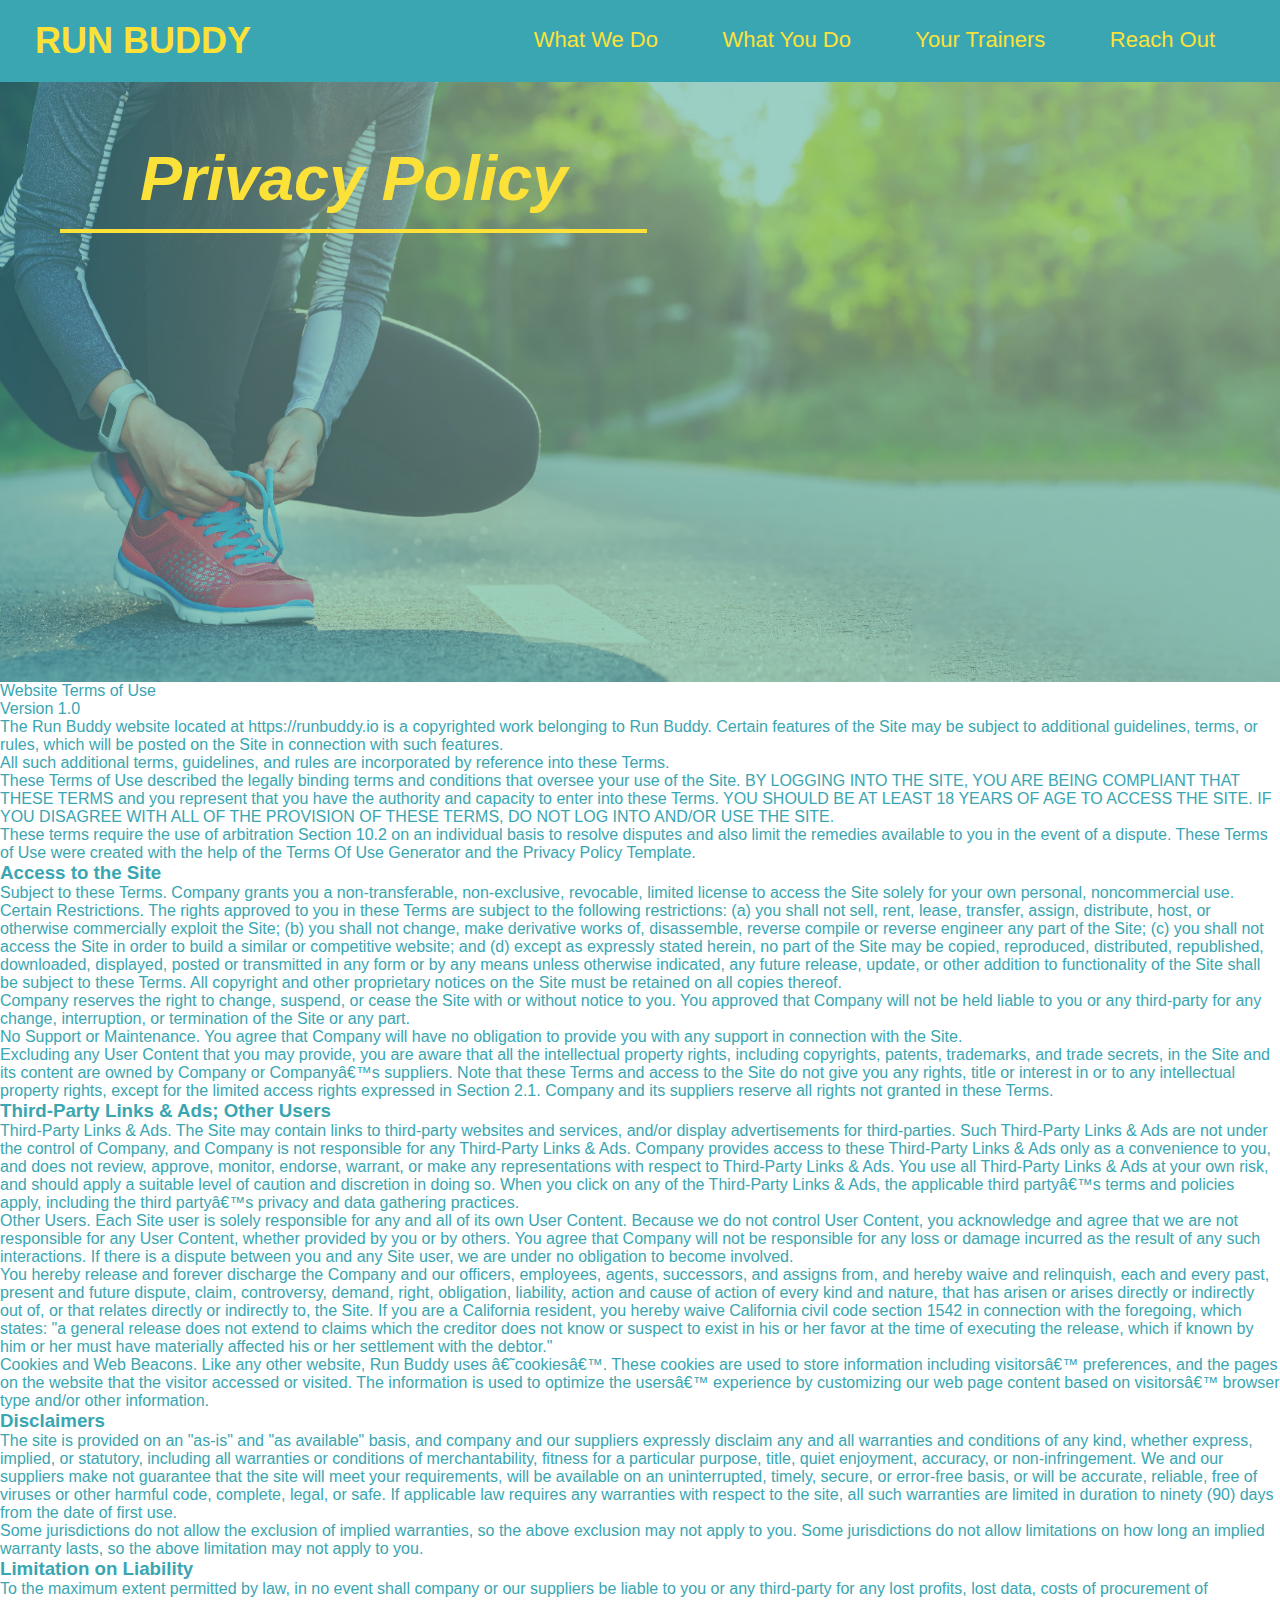
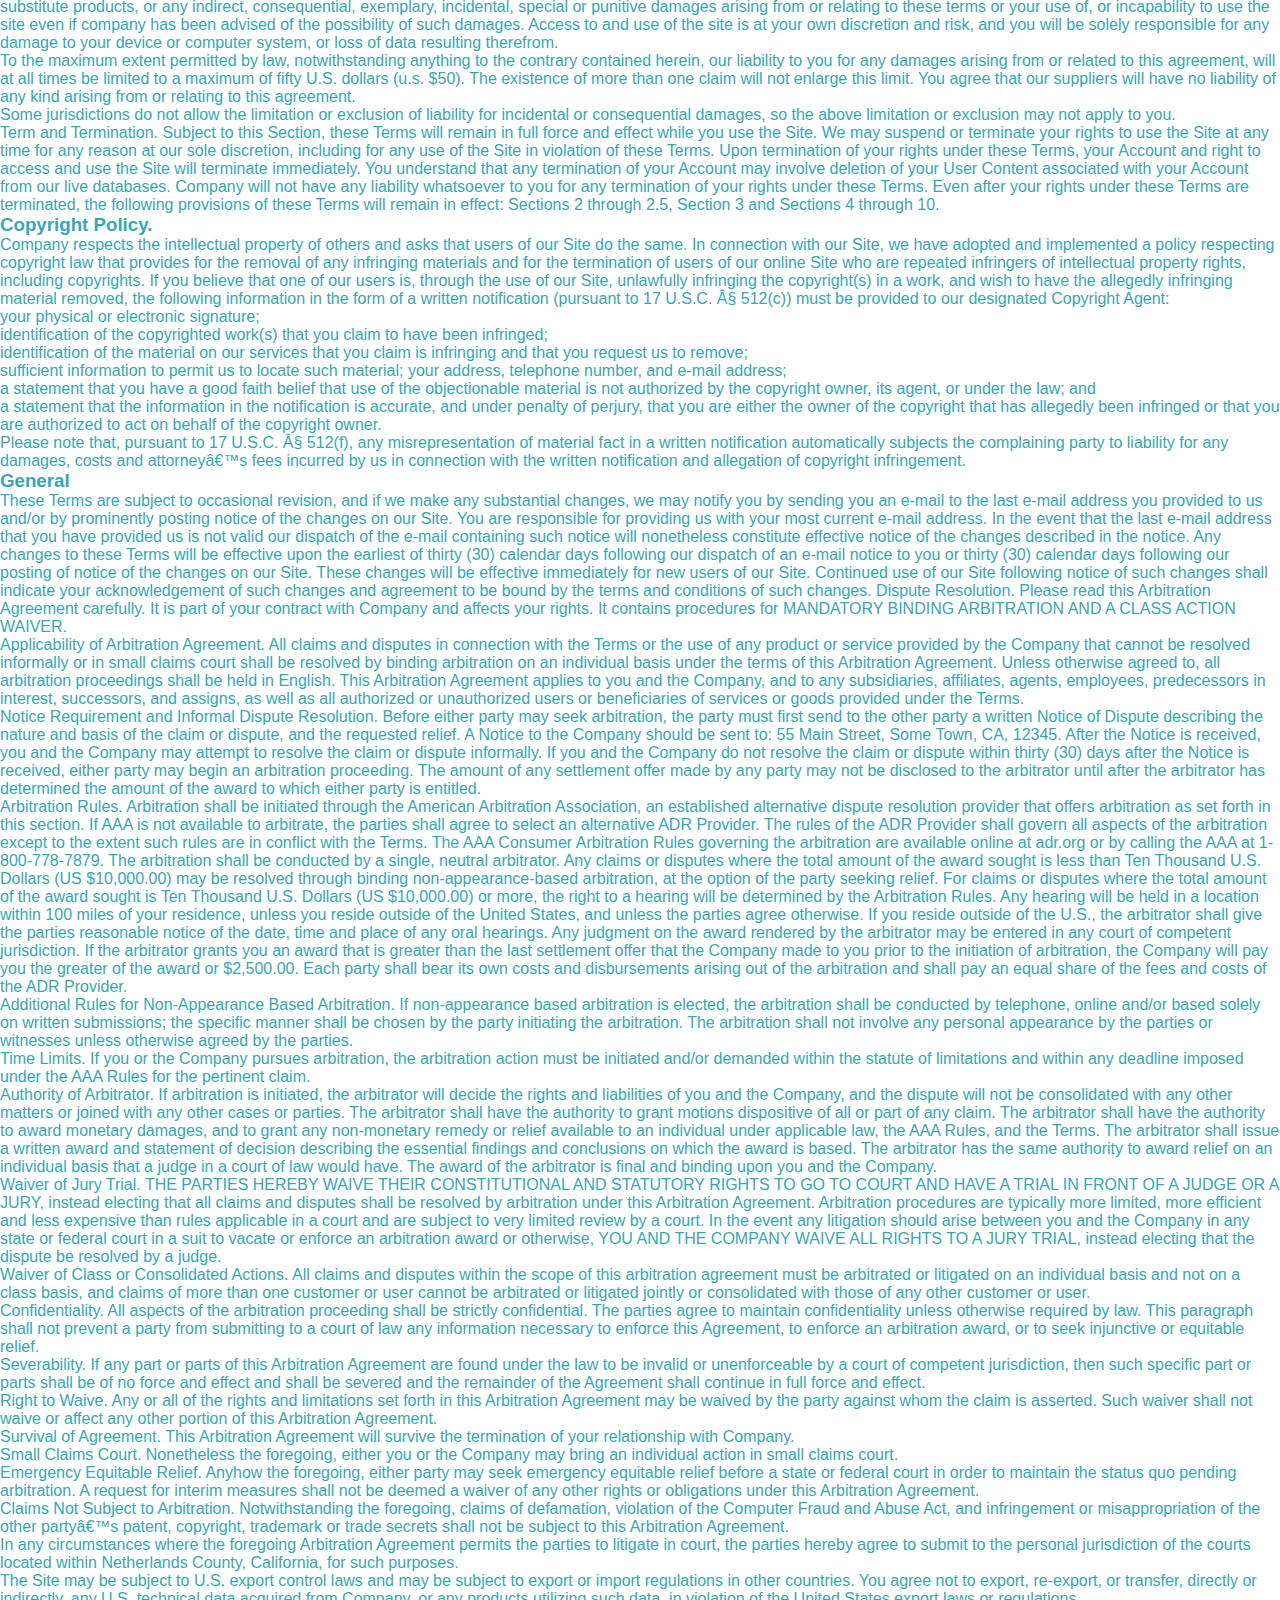
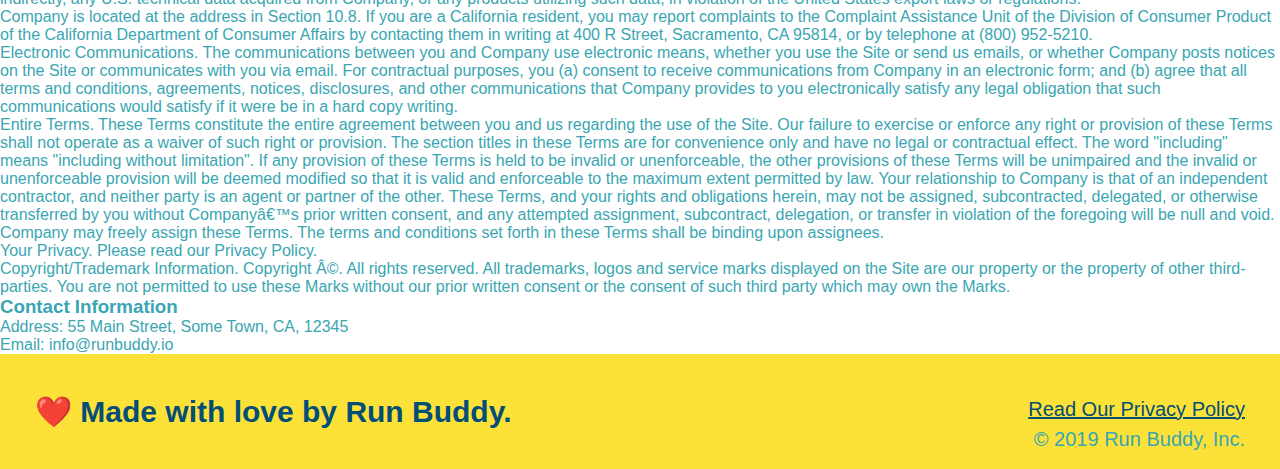
==== privacy-policy.html @ 31fa140d "<added privacy policy page and secondary style sheet>" ====
<!DOCTYPE html>
<html lang="en">

<head>
  <meta charset="UTF-8" />
  <title>Privacy Policy - Run Buddy</title>
  <link rel="stylesheet" href="./assets/css/runbuddystyle.css" />
  <link rel="stylesheet" href="./assets/css/secondary-styles.css" />

</head>

<body>
  <header>
    <h1>
      <a href="./index.html#home">
        RUN BUDDY
      </a>
    </h1>
    <nav>
      <!-- Unordered list element -->
      <ul>
        <!-- List item element-->
        <li>
          <!-- Anchor element -->
          <a href="./index.html#what-we-do">What We Do</a>
        </li>
        <li>
          <a href="./index.html#what-you-do">What You Do</a>
        </li>
        <li>
          <a href="./index.html#your-trainers">Your Trainers</a>
        </li>
        <li>
          <a href="./index.html#reach-out">Reach Out</a>
        </li>
      </ul>
    </nav>
  </header>

  <section class="hero">
    <div class="page-title">
    <h2>
      Privacy Policy
    </h2>
    </div>
  </section>

  <article class="secondary-content">

    <p>
      Website Terms of Use
    </p>

    <p>
      Version 1.0
    </p>

    <p>
      The Run Buddy website located at https://runbuddy.io is a copyrighted work belonging to Run Buddy. Certain
      features of the Site may be subject to additional guidelines, terms, or rules, which will be posted on the Site
      in connection with such features.
    </p>

    <p>
      All such additional terms, guidelines, and rules are incorporated by reference into these Terms.
    </p>

    <p>
      These Terms of Use described the legally binding terms and conditions that oversee your use of the Site. BY
      LOGGING INTO THE SITE, YOU ARE BEING COMPLIANT THAT THESE TERMS and you represent that you have the authority
      and capacity to enter into these Terms. YOU SHOULD BE AT LEAST 18 YEARS OF AGE TO ACCESS THE SITE. IF YOU
      DISAGREE WITH ALL OF THE PROVISION OF THESE TERMS, DO NOT LOG INTO AND/OR USE THE SITE.
    </p>

    <p>
      These terms require the use of arbitration Section 10.2 on an individual basis to resolve disputes and also
      limit the remedies available to you in the event of a dispute. These Terms of Use were created with the help of
      the Terms Of Use Generator and the Privacy Policy Template.
    </p>

    <h3>
      Access to the Site
    </h3>

    <p>
      Subject to these Terms. Company grants you a non-transferable, non-exclusive, revocable, limited license to
      access the Site solely for your own personal, noncommercial use.
    </p>

    <p>
      Certain Restrictions. The rights approved to you in these Terms are subject to the following restrictions: (a)
      you shall not sell, rent, lease, transfer, assign, distribute, host, or otherwise commercially exploit the Site;
      (b) you shall not change, make derivative works of, disassemble, reverse compile or reverse engineer any part of
      the Site; (c) you shall not access the Site in order to build a similar or competitive website; and (d) except
      as expressly stated herein, no part of the Site may be copied, reproduced, distributed, republished, downloaded,
      displayed, posted or transmitted in any form or by any means unless otherwise indicated, any future release,
      update, or other addition to functionality of the Site shall be subject to these Terms. All copyright and other
      proprietary notices on the Site must be retained on all copies thereof.
    </p>

    <p>
      Company reserves the right to change, suspend, or cease the Site with or without notice to you. You approved
      that Company will not be held liable to you or any third-party for any change, interruption, or termination of
      the Site or any part.
    </p>

    <p>
      No Support or Maintenance. You agree that Company will have no obligation to provide you with any support in
      connection with the Site.
    </p>

    <p>
      Excluding any User Content that you may provide, you are aware that all the intellectual property rights,
      including copyrights, patents, trademarks, and trade secrets, in the Site and its content are owned by Company
      or Companyâ€™s suppliers. Note that these Terms and access to the Site do not give you any rights, title or
      interest in or to any intellectual property rights, except for the limited access rights expressed in Section
      2.1. Company and its suppliers reserve all rights not granted in these Terms.
    </p>

    <h3>
      Third-Party Links & Ads; Other Users
    </h3>

    <p>
      Third-Party Links & Ads. The Site may contain links to third-party websites and services, and/or display
      advertisements for third-parties. Such Third-Party Links & Ads are not under the control of Company, and Company
      is not responsible for any Third-Party Links & Ads. Company provides access to these Third-Party Links & Ads
      only as a convenience to you, and does not review, approve, monitor, endorse, warrant, or make any
      representations with respect to Third-Party Links & Ads. You use all Third-Party Links & Ads at your own risk,
      and should apply a suitable level of caution and discretion in doing so. When you click on any of the
      Third-Party Links & Ads, the applicable third partyâ€™s terms and policies apply, including the third partyâ€™s
      privacy and data gathering practices.
    </p>

    <p>
      Other Users. Each Site user is solely responsible for any and all of its own User Content. Because we do not
      control User Content, you acknowledge and agree that we are not responsible for any User Content, whether
      provided by you or by others. You agree that Company will not be responsible for any loss or damage incurred as
      the result of any such interactions. If there is a dispute between you and any Site user, we are under no
      obligation to become involved.
    </p>

    <p>
      You hereby release and forever discharge the Company and our officers, employees, agents, successors, and
      assigns from, and hereby waive and relinquish, each and every past, present and future dispute, claim,
      controversy, demand, right, obligation, liability, action and cause of action of every kind and nature, that has
      arisen or arises directly or indirectly out of, or that relates directly or indirectly to, the Site. If you are
      a California resident, you hereby waive California civil code section 1542 in connection with the foregoing,
      which states: "a general release does not extend to claims which the creditor does not know or suspect to exist
      in his or her favor at the time of executing the release, which if known by him or her must have materially
      affected his or her settlement with the debtor."
    </p>

    <p>
      Cookies and Web Beacons. Like any other website, Run Buddy uses â€˜cookiesâ€™. These cookies are used to store
      information including visitorsâ€™ preferences, and the pages on the website that the visitor accessed or visited.
      The information is used to optimize the usersâ€™ experience by customizing our web page content based on
      visitorsâ€™
      browser type and/or other information.
    </p>

    <h3>
      Disclaimers
    </h3>

    <p>
      The site is provided on an "as-is" and "as available" basis, and company and our suppliers expressly disclaim
      any and all warranties and conditions of any kind, whether express, implied, or statutory, including all
      warranties or conditions of merchantability, fitness for a particular purpose, title, quiet enjoyment, accuracy,
      or non-infringement. We and our suppliers make not guarantee that the site will meet your requirements, will be
      available on an uninterrupted, timely, secure, or error-free basis, or will be accurate, reliable, free of
      viruses or other harmful code, complete, legal, or safe. If applicable law requires any warranties with respect
      to the site, all such warranties are limited in duration to ninety (90) days from the date of first use.
    </p>

    <p>
      Some jurisdictions do not allow the exclusion of implied warranties, so the above exclusion may not apply to
      you. Some jurisdictions do not allow limitations on how long an implied warranty lasts, so the above limitation
      may not apply to you.
    </p>

    <h3>
      Limitation on Liability
    </h3>

    <p>
      To the maximum extent permitted by law, in no event shall company or our suppliers be liable to you or any
      third-party for any lost profits, lost data, costs of procurement of substitute products, or any indirect,
      consequential, exemplary, incidental, special or punitive damages arising from or relating to these terms or
      your use of, or incapability to use the site even if company has been advised of the possibility of such
      damages. Access to and use of the site is at your own discretion and risk, and you will be solely responsible
      for any damage to your device or computer system, or loss of data resulting therefrom.
    </p>

    <p>
      To the maximum extent permitted by law, notwithstanding anything to the contrary contained herein, our liability
      to you for any damages arising from or related to this agreement, will at all times be limited to a maximum of
      fifty U.S. dollars (u.s. $50). The existence of more than one claim will not enlarge this limit. You agree that
      our suppliers will have no liability of any kind arising from or relating to this agreement.
    </p>

    <p>
      Some jurisdictions do not allow the limitation or exclusion of liability for incidental or consequential
      damages, so the above limitation or exclusion may not apply to you.
    </p>

    <p>
      Term and Termination. Subject to this Section, these Terms will remain in full force and effect while you use
      the Site. We may suspend or terminate your rights to use the Site at any time for any reason at our sole
      discretion, including for any use of the Site in violation of these Terms. Upon termination of your rights under
      these Terms, your Account and right to access and use the Site will terminate immediately. You understand that
      any termination of your Account may involve deletion of your User Content associated with your Account from our
      live databases. Company will not have any liability whatsoever to you for any termination of your rights under
      these Terms. Even after your rights under these Terms are terminated, the following provisions of these Terms
      will remain in effect: Sections 2 through 2.5, Section 3 and Sections 4 through 10.
    </p>

    <h3>
      Copyright Policy.
    </h3>

    <p>
      Company respects the intellectual property of others and asks that users of our Site do the same. In connection
      with our Site, we have adopted and implemented a policy respecting copyright law that provides for the removal
      of any infringing materials and for the termination of users of our online Site who are repeated infringers of
      intellectual property rights, including copyrights. If you believe that one of our users is, through the use of
      our Site, unlawfully infringing the copyright(s) in a work, and wish to have the allegedly infringing material
      removed, the following information in the form of a written notification (pursuant to 17 U.S.C. Â§ 512(c)) must
      be provided to our designated Copyright Agent:
    </p>

    <ul>
      <li>
        your physical or electronic signature;
      </li>
      <li>
        identification of the copyrighted work(s) that you claim to have been infringed;
      </li>
      <li>
        identification of the material on our services that you claim is infringing and that you request us to remove;
      </li>
      <li>
        sufficient information to permit us to locate such material; your address, telephone number, and e-mail
        address;
      </li>
      <li>
        a statement that you have a good faith belief that use of the objectionable material is not authorized by the
        copyright owner, its agent, or under the law; and
      </li>
      <li>
        a statement that the information in the notification is accurate, and under penalty of perjury, that you are
        either the owner of the copyright that has allegedly been infringed or that you are authorized to act on
        behalf of the copyright owner.
      </li>
    </ul>

    <p>
      Please note that, pursuant to 17 U.S.C. Â§ 512(f), any misrepresentation of material fact in a written
      notification automatically subjects the complaining party to liability for any damages, costs and attorneyâ€™s
      fees incurred by us in connection with the written notification and allegation of copyright infringement.
    </p>

    <h3>
      General
    </h3>

    <p>
      These Terms are subject to occasional revision, and if we make any substantial changes, we may notify you by
      sending you an e-mail to the last e-mail address you provided to us and/or by prominently posting notice of the
      changes on our Site. You are responsible for providing us with your most current e-mail address. In the event
      that the last e-mail address that you have provided us is not valid our dispatch of the e-mail containing such
      notice will nonetheless constitute effective notice of the changes described in the notice. Any changes to these
      Terms will be effective upon the earliest of thirty (30) calendar days following our dispatch of an e-mail
      notice to you or thirty (30) calendar days following our posting of notice of the changes on our Site. These
      changes will be effective immediately for new users of our Site. Continued use of our Site following notice of
      such changes shall indicate your acknowledgement of such changes and agreement to be bound by the terms and
      conditions of such changes. Dispute Resolution. Please read this Arbitration Agreement carefully. It is part of
      your contract with Company and affects your rights. It contains procedures for MANDATORY BINDING ARBITRATION AND
      A CLASS ACTION WAIVER.
    </p>

    <p>
      Applicability of Arbitration Agreement. All claims and disputes in connection with the Terms or the use of any
      product or service provided by the Company that cannot be resolved informally or in small claims court shall be
      resolved by binding arbitration on an individual basis under the terms of this Arbitration Agreement. Unless
      otherwise agreed to, all arbitration proceedings shall be held in English. This Arbitration Agreement applies to
      you and the Company, and to any subsidiaries, affiliates, agents, employees, predecessors in interest,
      successors, and assigns, as well as all authorized or unauthorized users or beneficiaries of services or goods
      provided under the Terms.
    </p>

    <p>
      Notice Requirement and Informal Dispute Resolution. Before either party may seek arbitration, the party must
      first send to the other party a written Notice of Dispute describing the nature and basis of the claim or
      dispute, and the requested relief. A Notice to the Company should be sent to: 55 Main Street, Some Town, CA,
      12345. After the Notice is received, you and the Company may attempt to resolve the claim or dispute informally.
      If you and the Company do not resolve the claim or dispute within thirty (30) days after the Notice is received,
      either party may begin an arbitration proceeding. The amount of any settlement offer made by any party may not
      be disclosed to the arbitrator until after the arbitrator has determined the amount of the award to which either
      party is entitled.
    </p>

    <p>
      Arbitration Rules. Arbitration shall be initiated through the American Arbitration Association, an established
      alternative dispute resolution provider that offers arbitration as set forth in this section. If AAA is not
      available to arbitrate, the parties shall agree to select an alternative ADR Provider. The rules of the ADR
      Provider shall govern all aspects of the arbitration except to the extent such rules are in conflict with the
      Terms. The AAA Consumer Arbitration Rules governing the arbitration are available online at adr.org or by
      calling the AAA at 1-800-778-7879. The arbitration shall be conducted by a single, neutral arbitrator. Any
      claims or disputes where the total amount of the award sought is less than Ten Thousand U.S. Dollars (US
      $10,000.00) may be resolved through binding non-appearance-based arbitration, at the option of the party seeking
      relief. For claims or disputes where the total amount of the award sought is Ten Thousand U.S. Dollars (US
      $10,000.00) or more, the right to a hearing will be determined by the Arbitration Rules. Any hearing will be
      held in a location within 100 miles of your residence, unless you reside outside of the United States, and
      unless the parties agree otherwise. If you reside outside of the U.S., the arbitrator shall give the parties
      reasonable notice of the date, time and place of any oral hearings. Any judgment on the award rendered by the
      arbitrator may be entered in any court of competent jurisdiction. If the arbitrator grants you an award that is
      greater than the last settlement offer that the Company made to you prior to the initiation of arbitration, the
      Company will pay you the greater of the award or $2,500.00. Each party shall bear its own costs and
      disbursements arising out of the arbitration and shall pay an equal share of the fees and costs of the ADR
      Provider.
    </p>

    <p>
      Additional Rules for Non-Appearance Based Arbitration. If non-appearance based arbitration is elected, the
      arbitration shall be conducted by telephone, online and/or based solely on written submissions; the specific
      manner shall be chosen by the party initiating the arbitration. The arbitration shall not involve any personal
      appearance by the parties or witnesses unless otherwise agreed by the parties.
    </p>

    <p>
      Time Limits. If you or the Company pursues arbitration, the arbitration action must be initiated and/or demanded
      within the statute of limitations and within any deadline imposed under the AAA Rules for the pertinent claim.
    </p>

    <p>
      Authority of Arbitrator. If arbitration is initiated, the arbitrator will decide the rights and liabilities of
      you and the Company, and the dispute will not be consolidated with any other matters or joined with any other
      cases or parties. The arbitrator shall have the authority to grant motions dispositive of all or part of any
      claim. The arbitrator shall have the authority to award monetary damages, and to grant any non-monetary remedy
      or relief available to an individual under applicable law, the AAA Rules, and the Terms. The arbitrator shall
      issue a written award and statement of decision describing the essential findings and conclusions on which the
      award is based. The arbitrator has the same authority to award relief on an individual basis that a judge in a
      court of law would have. The award of the arbitrator is final and binding upon you and the Company.
    </p>

    <p>
      Waiver of Jury Trial. THE PARTIES HEREBY WAIVE THEIR CONSTITUTIONAL AND STATUTORY RIGHTS TO GO TO COURT AND HAVE
      A TRIAL IN FRONT OF A JUDGE OR A JURY, instead electing that all claims and disputes shall be resolved by
      arbitration under this Arbitration Agreement. Arbitration procedures are typically more limited, more efficient
      and less expensive than rules applicable in a court and are subject to very limited review by a court. In the
      event any litigation should arise between you and the Company in any state or federal court in a suit to vacate
      or enforce an arbitration award or otherwise, YOU AND THE COMPANY WAIVE ALL RIGHTS TO A JURY TRIAL, instead
      electing that the dispute be resolved by a judge.
    </p>

    <p>
      Waiver of Class or Consolidated Actions. All claims and disputes within the scope of this arbitration agreement
      must be arbitrated or litigated on an individual basis and not on a class basis, and claims of more than one
      customer or user cannot be arbitrated or litigated jointly or consolidated with those of any other customer or
      user.
    </p>

    <p>
      Confidentiality. All aspects of the arbitration proceeding shall be strictly confidential. The parties agree to
      maintain confidentiality unless otherwise required by law. This paragraph shall not prevent a party from
      submitting to a court of law any information necessary to enforce this Agreement, to enforce an arbitration
      award, or to seek injunctive or equitable relief.
    </p>

    <p>
      Severability. If any part or parts of this Arbitration Agreement are found under the law to be invalid or
      unenforceable by a court of competent jurisdiction, then such specific part or parts shall be of no force and
      effect and shall be severed and the remainder of the Agreement shall continue in full force and effect.
    </p>

    <p>
      Right to Waive. Any or all of the rights and limitations set forth in this Arbitration Agreement may be waived
      by the party against whom the claim is asserted. Such waiver shall not waive or affect any other portion of this
      Arbitration Agreement.
    </p>

    <p>
      Survival of Agreement. This Arbitration Agreement will survive the termination of your relationship with
      Company.
    </p>

    <p>
      Small Claims Court. Nonetheless the foregoing, either you or the Company may bring an individual action in small
      claims court.
    </p>

    <p>
      Emergency Equitable Relief. Anyhow the foregoing, either party may seek emergency equitable relief before a
      state or federal court in order to maintain the status quo pending arbitration. A request for interim measures
      shall not be deemed a waiver of any other rights or obligations under this Arbitration Agreement.
    </p>

    <p>
      Claims Not Subject to Arbitration. Notwithstanding the foregoing, claims of defamation, violation of the
      Computer Fraud and Abuse Act, and infringement or misappropriation of the other partyâ€™s patent, copyright,
      trademark or trade secrets shall not be subject to this Arbitration Agreement.
    </p>

    <p>
      In any circumstances where the foregoing Arbitration Agreement permits the parties to litigate in court, the
      parties hereby agree to submit to the personal jurisdiction of the courts located within Netherlands County,
      California, for such purposes.
    </p>

    <p>
      The Site may be subject to U.S. export control laws and may be subject to export or import regulations in other
      countries. You agree not to export, re-export, or transfer, directly or indirectly, any U.S. technical data
      acquired from Company, or any products utilizing such data, in violation of the United States export laws or
      regulations.
    </p>

    <p>
      Company is located at the address in Section 10.8. If you are a California resident, you may report complaints
      to the Complaint Assistance Unit of the Division of Consumer Product of the California Department of Consumer
      Affairs by contacting them in writing at 400 R Street, Sacramento, CA 95814, or by telephone at (800) 952-5210.
    </p>

    <p>
      Electronic Communications. The communications between you and Company use electronic means, whether you use the
      Site or send us emails, or whether Company posts notices on the Site or communicates with you via email. For
      contractual purposes, you (a) consent to receive communications from Company in an electronic form; and (b)
      agree that all terms and conditions, agreements, notices, disclosures, and other communications that Company
      provides to you electronically satisfy any legal obligation that such communications would satisfy if it were be
      in a hard copy writing.
    </p>

    <p>
      Entire Terms. These Terms constitute the entire agreement between you and us regarding the use of the Site. Our
      failure to exercise or enforce any right or provision of these Terms shall not operate as a waiver of such right
      or provision. The section titles in these Terms are for convenience only and have no legal or contractual
      effect. The word "including" means "including without limitation". If any provision of these Terms is held to be
      invalid or unenforceable, the other provisions of these Terms will be unimpaired and the invalid or
      unenforceable provision will be deemed modified so that it is valid and enforceable to the maximum extent
      permitted by law. Your relationship to Company is that of an independent contractor, and neither party is an
      agent or partner of the other. These Terms, and your rights and obligations herein, may not be assigned,
      subcontracted, delegated, or otherwise transferred by you without Companyâ€™s prior written consent, and any
      attempted assignment, subcontract, delegation, or transfer in violation of the foregoing will be null and void.
      Company may freely assign these Terms. The terms and conditions set forth in these Terms shall be binding upon
      assignees.
    </p>

    <p>
      Your Privacy. Please read our Privacy Policy.
    </p>

    <p>
      Copyright/Trademark Information. Copyright Â©. All rights reserved. All trademarks, logos and service marks
      displayed on the Site are our property or the property of other third-parties. You are not permitted to use
      these Marks without our prior written consent or the consent of such third party which may own the Marks.
    </p>

    <h3>
      Contact Information
    </h3>

    <p>
      Address: 55 Main Street, Some Town, CA, 12345
    </p>

    <p>
      Email: info@runbuddy.io
    </p>

  </article>


  <!-- footer -->
  <footer>
    <h2>❤️ Made with love by Run Buddy.</h2>
    <div>
      <a href="#">Read Our Privacy Policy</a><br />
      &copy; 2019 Run Buddy, Inc.
    </div>
  </footer>
</body>

</html>
---- assets/css/runbuddystyle.css ----
* {
    margin: 0;
    padding: 0;
    box-sizing: border-box;
  }

body {
    /* more on this crazy alphanumerical value in a minute! */
    color: #39a6b2;
    font-family: Helvetica, Arial, sans-serif;
  }

/* apply styles to <header> */
header {
    padding: 20px 35px;
    background-color: #39a6b2;
  }

/* styles header's <h1> and <a> elements*/
header h1 {
    font-weight: bold;
    font-size: 36px;
    color: #fce138;
    margin: 0;
    display: inline;
}

header a {
    text-decoration: none;
    color: #fce138;
}

header nav {
    float: right;
    margin: 7px 0;
}

header nav ul li {
    display: inline;
}

header nav ul li a {
    margin: 0 30px;
    font-weight: lighter;
    font-size: 22px;
}

footer {
    background: #fce138;
    width: 100%;
    padding: 40px 35px;
}

footer h2 {
    display: inline;
    color: #024e76;
    font-size: 30px;
    margin: 0;
}

footer div {
    float: right;
    line-height: 1.5;
    text-align: right;
    color: #39a6b2;
    font-size: 20px;
}

footer a {
    color: #024e76;
}

section {
    padding: 60px;
  }

  /* Hero Style Start */
.hero {
    background-image: url("../images/hero-bg.jpg");
    height: 600px;
    background-size: cover;
    background-position: center;
    position: relative;
  }

.hero-form {
    border: 3px solid #024e76;
    background-color: #fce138;
    padding: 20px;
    width: 500px;
    color: #024e76;
    position: absolute;
    bottom: 120px;
    right: 140px;
  }

.hero-form p {
    margin: 5px 0 15px 0;
}

.form-input {
    border: 1px solid #024e76;
    display: block;
    padding: 7px 15px;
    font-size: 16px;
    color: #024e76;
    width: 100%;
    margin-bottom: 15px;
}

.hero-form label {
    margin: 0 5px;
}

.hero-form button {
    color: #fce138;
    background-color: #024e76;
    border: none;
    padding: 10px 20px;
    font-size: 16px;
}
/* Hero Styles End */

.intro {
    text-align: center;
}

.intro p {
    line-height: 1.7;
    color: #39a6b2;
    width: 80%;
    font-size: 20px;
    margin: 0 auto;
  } 

.steps {
    text-align: center;
    background: #fce138;
  }

.steps div {
    margin-bottom: 80px;
  }
  
.steps img {
    width: 15%;
    margin: 10px 0;
  }
  
.steps h3 {
    color: #024e76;
    font-size: 46px;
    margin-top: 10px;
  }
  
.steps p {
    color: #39a6b2;
    font-size: 23px;
  }

.steps span {
    font-size: 38px;
  }

.section-title {
    font-size: 55px;
    color: #024e76;
    margin-bottom: 35px;
    padding: 0 100px 20px 100px;
    display: inline-block;
    border-bottom: 3px solid;
  }
  
.primary-border {
    border-color: #fce138;
  }
  
.secondary-border {
    border-color: #39a6b2;
  }

.trainers {
    text-align: center;
  }

.trainer {
    width: 900px;
    margin: 0 auto 30px auto;
    background: #024e76;
    color: #fce138;
    overflow: auto;
  }

.trainer img {
    width: 35%;
    float: left;
  }
  
.trainer-bio {
    padding: 35px;
    float: left;
    width: 65%;
  }

.text-left {
    text-align: left;
  }
  
.text-right {
    text-align: right;
  }

.trainer-bio h3 {
    font-size: 32px;
    margin-bottom: 8px;
  }
  
.trainer-bio h4 {
    font-weight: lighter;
    font-size: 26px;
    margin-bottom: 25px;
  }
  
.trainer-bio p {
    font-size: 17px;
    line-height: 1.3;
  }

/* Reach out Styles Start */
.contact {
    text-align: center;
    background: #024e76;
}

.contact h2 {
    color: #fce138;
}

.contact-info iframe {
    width: 400px;
    height: 400px;
}

.contact-info div {
    width: 410px;
    display: inline-block;
    vertical-align: top;
    text-align: left;
    margin: 30px 0 0 60px;
    color: white;
  }

.contact-info h3 {
    color: #fce138;
    font-size: 32px;
  }
  
.contact-info p, .contact-info address {
    margin: 20px 0;
    line-height: 1.5;
    font-size: 20px;
    font-style: normal;
  }
  
.contact-info a {
    color: #fce138;
  }
  
  /* Reach Out Style Ends */

.page-title {
    color: #fce138;
    display: inline-block;
    border-bottom-width: 4px;
    border-bottom-style: solid;
    border-bottom-color: #fce138;
    padding: 0 80px 15px 80px;
    font-weight: normal;
    font-size: 42px;
    font-style: italic;
}
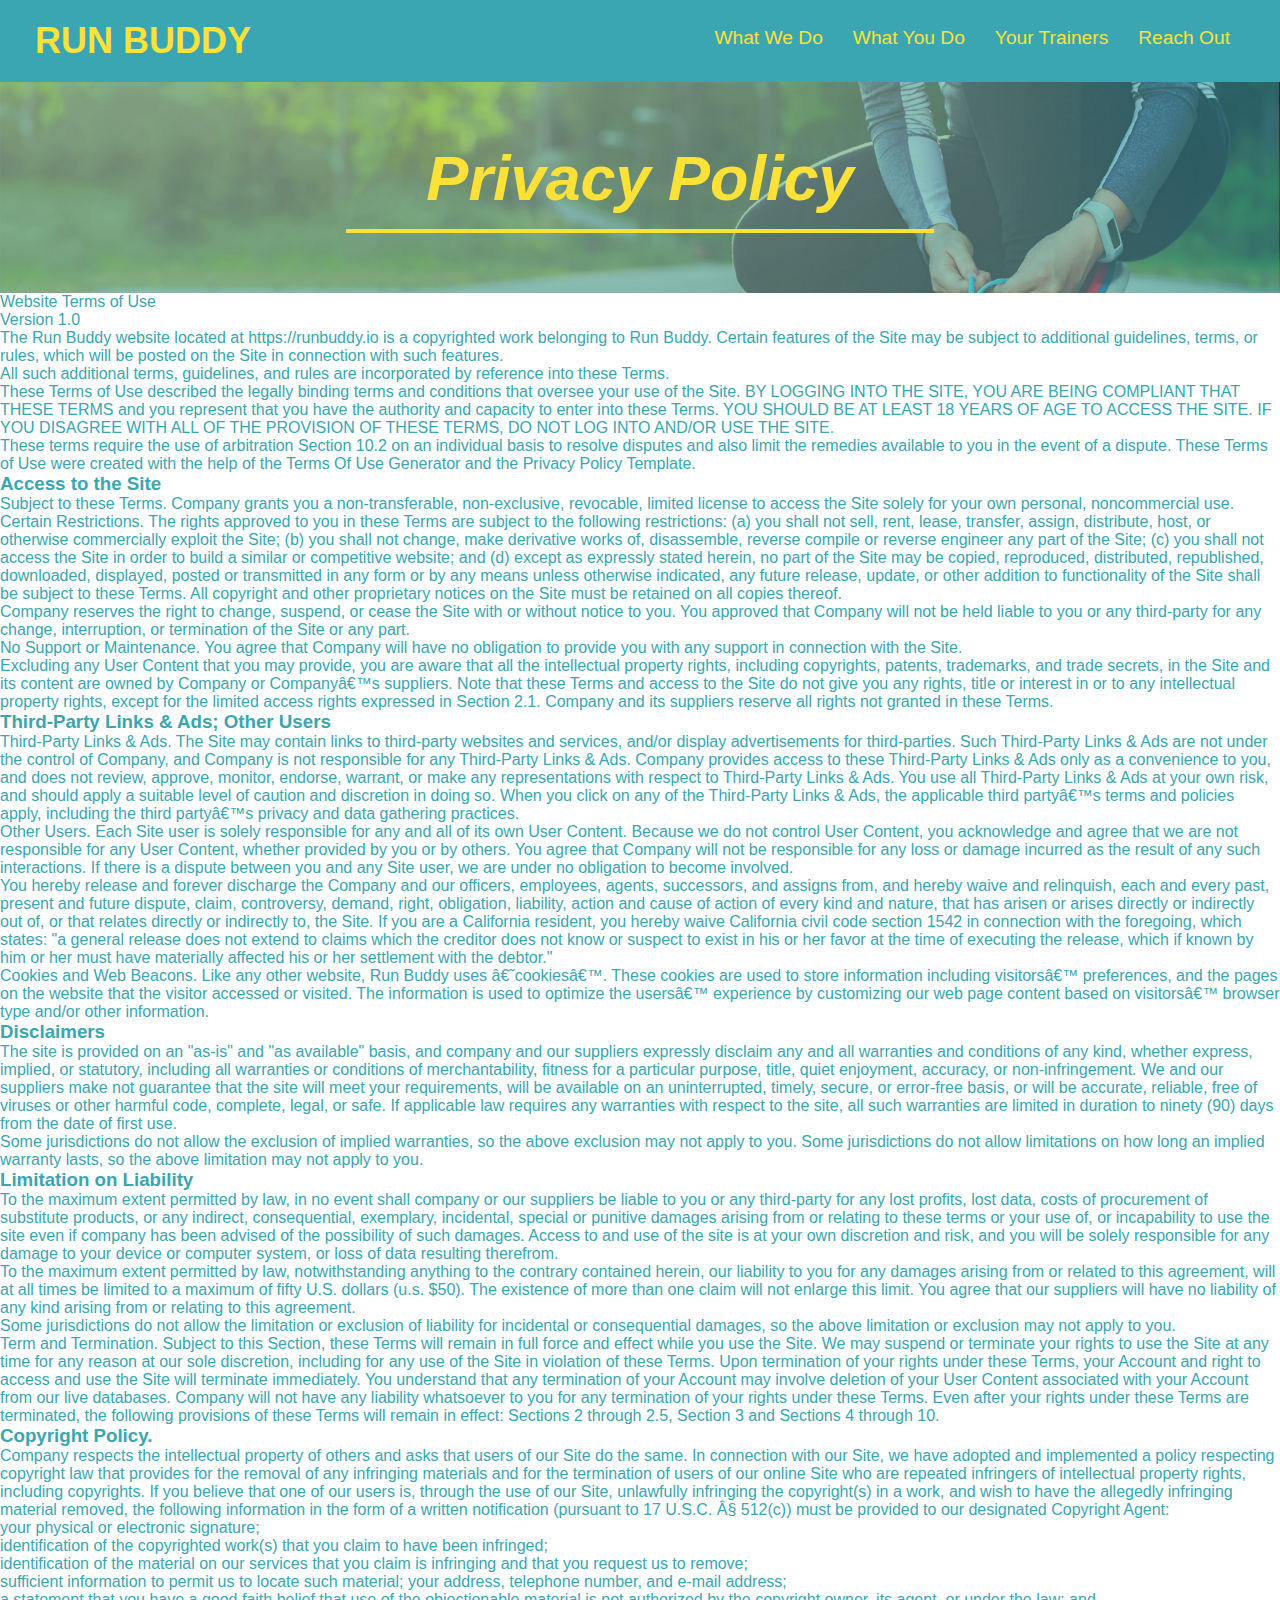
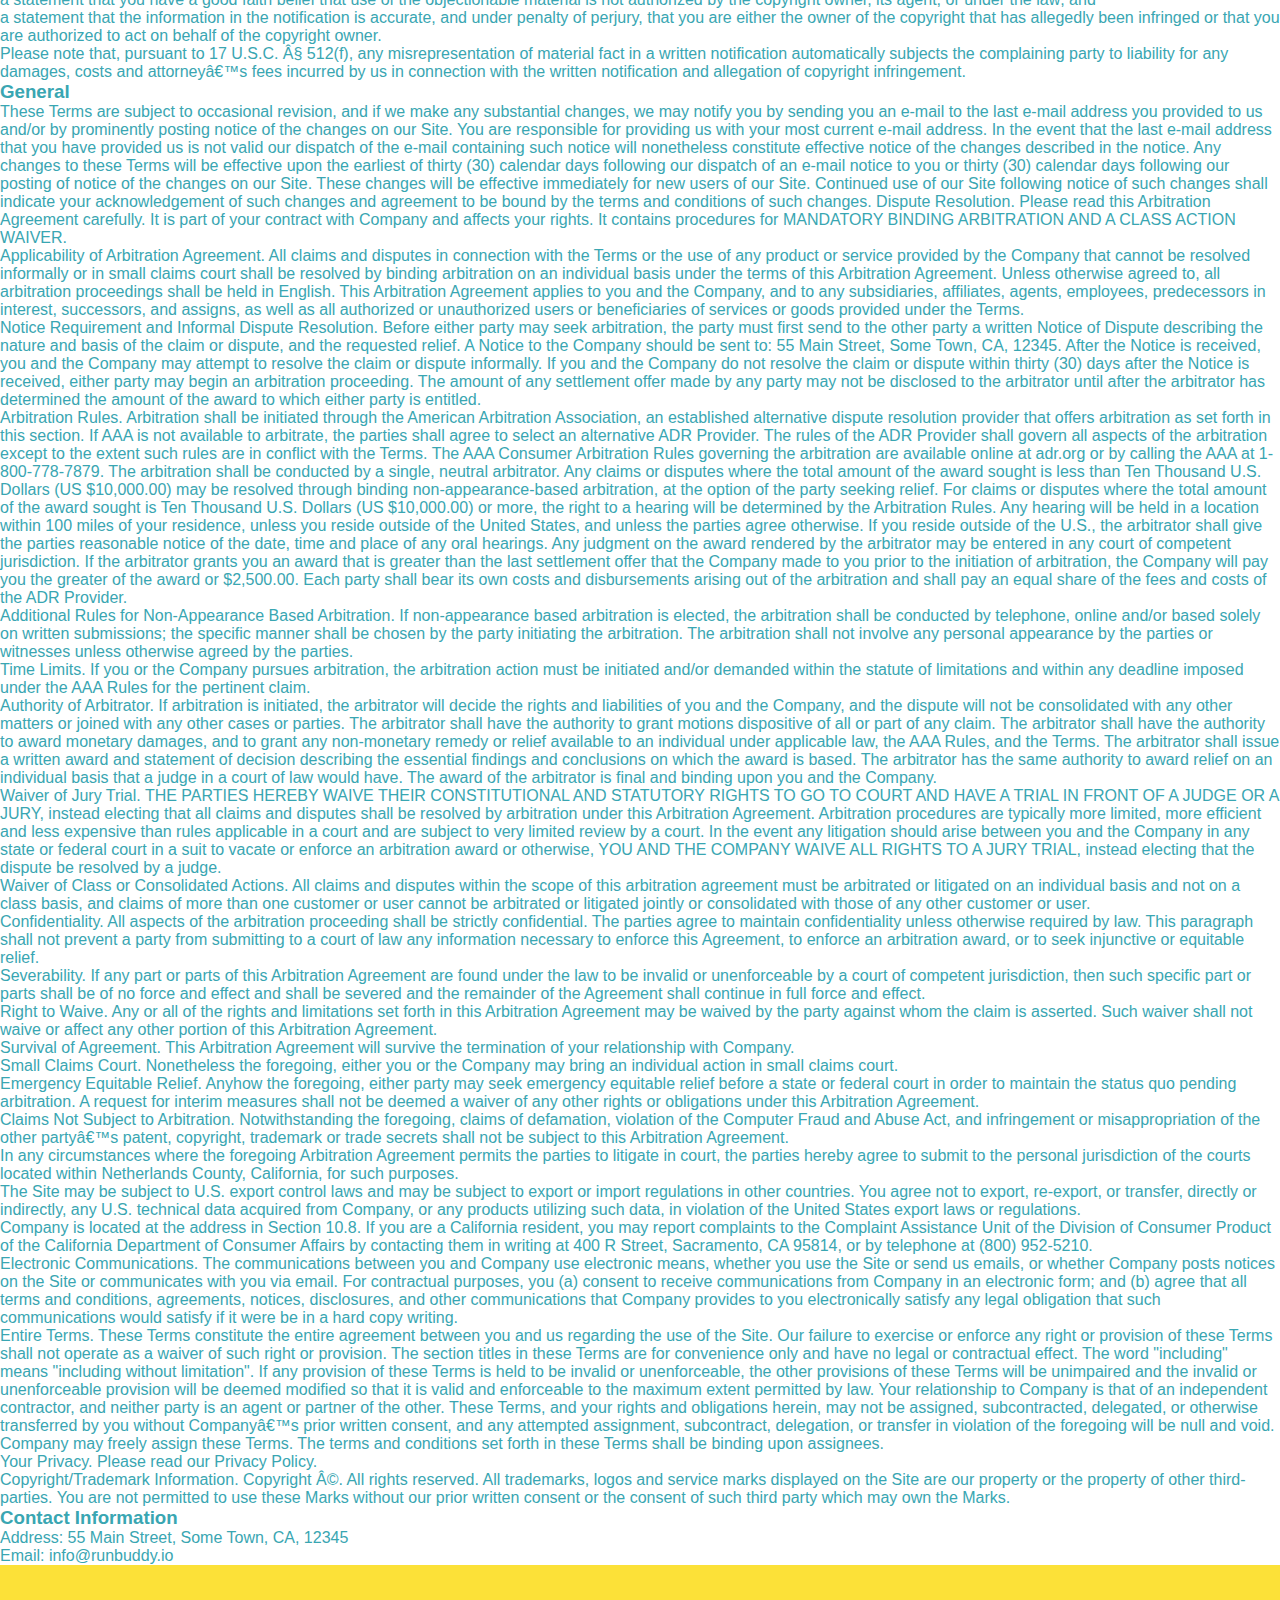
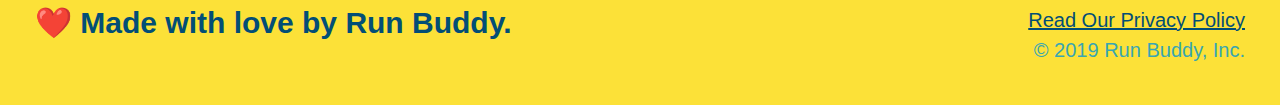
==== commit 20a9def5: "added media queries to css" ====
--- a/privacy-policy.html
+++ b/privacy-policy.html
@@ -3,6 +3,7 @@
 
 <head>
   <meta charset="UTF-8" />
+  <meta name="viewport" content="width=device-width, initial-scale=1.0" />
   <title>Privacy Policy - Run Buddy</title>
   <link rel="stylesheet" href="./assets/css/runbuddystyle.css" />
   <link rel="stylesheet" href="./assets/css/secondary-styles.css" />
--- a/assets/css/runbuddystyle.css
+++ b/assets/css/runbuddystyle.css
@@ -14,6 +14,9 @@
 header {
     padding: 20px 35px;
     background-color: #39a6b2;
+    display: flex;
+    justify-content: space-between;
+    flex-wrap: wrap;
   }
 
 /* styles header's <h1> and <a> elements*/
@@ -22,7 +25,6 @@
     font-size: 36px;
     color: #fce138;
     margin: 0;
-    display: inline;
 }
 
 header a {
@@ -31,35 +33,39 @@
 }
 
 header nav {
-    float: right;
     margin: 7px 0;
 }
 
-header nav ul li {
-    display: inline;
+header nav ul {
+    display: flex;
+    flex-wrap: wrap;
+    justify-content: space-between;
+    align-items: center;
+    list-style: none;
 }
 
 header nav ul li a {
-    margin: 0 30px;
+    padding: 10px 15px;
     font-weight: lighter;
-    font-size: 22px;
+    font-size: 1.5vw;
 }
 
 footer {
     background: #fce138;
     width: 100%;
     padding: 40px 35px;
+    display: flex;
+    justify-content: space-between;
+    flex-wrap: wrap;
 }
 
 footer h2 {
-    display: inline;
     color: #024e76;
     font-size: 30px;
     margin: 0;
 }
 
 footer div {
-    float: right;
     line-height: 1.5;
     text-align: right;
     color: #39a6b2;
@@ -77,21 +83,21 @@
   /* Hero Style Start */
 .hero {
     background-image: url("../images/hero-bg.jpg");
-    height: 600px;
     background-size: cover;
     background-position: center;
-    position: relative;
+    display: flex;
+    justify-content: center;
+    flex-wrap: wrap;
+    align-items: flex-start;
   }
 
 .hero-form {
     border: 3px solid #024e76;
     background-color: #fce138;
     padding: 20px;
-    width: 500px;
-    color: #024e76;
-    position: absolute;
-    bottom: 120px;
-    right: 140px;
+    color: #024e76;
+    width: 40%;
+    margin: 3.5%;
   }
 
 .hero-form p {
@@ -119,11 +125,22 @@
     padding: 10px 20px;
     font-size: 16px;
 }
+
+.hero-cta {
+  width: 35%;
+  text-align: right; 
+  margin: 3.5%;
+  color: #fff;
+  font-size: 18px;
+  line-height: 1.2;
+}
+
+.hero-cta h2 {
+  font-style: italic;
+  font-size: 55px;
+  color: #fce138;
+}
 /* Hero Styles End */
-
-.intro {
-    text-align: center;
-}
 
 .intro p {
     line-height: 1.7;
@@ -131,44 +148,69 @@
     width: 80%;
     font-size: 20px;
     margin: 0 auto;
+    text-align: center;
   } 
 
 .steps {
+    background: #fce138;
+  }
+
+.step h3 {
+    color: #024e76;
+    font-size: 46px;
+    flex: 1 30%;
+  }
+
+.step-info {
+  flex: 2 70%;
+  display: flex;
+  flex-wrap: wrap;
+  align-items: center;
+}
+
+.step-img {
+  flex: 1 12%;
+  margin-right: 20px;
+}
+
+.step-img img {
+  max-width: 100%;
+}
+
+.step-text {
+  flex: 12;
+}
+
+.step-text p {
+    color: #39a6b2;
+    font-size: 18px;
+  }
+
+.step-text h4 {
+  font-size: 24px;
+  line-height: 1.5;
+  color: #024e76;
+}
+
+.step {
+  margin: 50px auto;
+  padding-bottom: 50px;
+  width: 80%;
+  border-bottom: 1px solid #39a6b2;
+  display: flex;
+  flex-wrap: wrap;
+  align-items: center;
+  justify-content: space-between;
+}
+
+.section-title {
+    font-size: 48px;
+    color: #024e76;
+    border-bottom: 3px solid;
+    padding-bottom: 20px;
     text-align: center;
-    background: #fce138;
-  }
-
-.steps div {
-    margin-bottom: 80px;
-  }
-  
-.steps img {
-    width: 15%;
-    margin: 10px 0;
-  }
-  
-.steps h3 {
-    color: #024e76;
-    font-size: 46px;
-    margin-top: 10px;
-  }
-  
-.steps p {
-    color: #39a6b2;
-    font-size: 23px;
-  }
-
-.steps span {
-    font-size: 38px;
-  }
-
-.section-title {
-    font-size: 55px;
-    color: #024e76;
-    margin-bottom: 35px;
-    padding: 0 100px 20px 100px;
-    display: inline-block;
-    border-bottom: 3px solid;
+    margin: 0 auto 35px auto;
+    width: 50%;
   }
   
 .primary-border {
@@ -179,27 +221,30 @@
     border-color: #39a6b2;
   }
 
+.trainer {
+    margin: 20px;
+    background: #024e76;
+    color: #fce138;
+    flex: 1;
+  }
+
 .trainers {
-    text-align: center;
-  }
-
-.trainer {
-    width: 900px;
-    margin: 0 auto 30px auto;
-    background: #024e76;
-    color: #fce138;
-    overflow: auto;
-  }
+  width: 100%;
+  margin: 0 auto;
+  display: flex;
+  flex-wrap: wrap;
+  justify-content: space-around;
+}
 
 .trainer img {
-    width: 35%;
-    float: left;
+    width: 100%;
   }
   
 .trainer-bio {
-    padding: 35px;
+    padding: 25px;
     float: left;
     width: 65%;
+    line-height: 1.3;
   }
 
 .text-left {
@@ -211,24 +256,21 @@
   }
 
 .trainer-bio h3 {
-    font-size: 32px;
-    margin-bottom: 8px;
+    font-size: 28px;
   }
   
 .trainer-bio h4 {
     font-weight: lighter;
-    font-size: 26px;
-    margin-bottom: 25px;
+    font-size: 22px;
+    margin-bottom: 15px;
   }
   
 .trainer-bio p {
     font-size: 17px;
-    line-height: 1.3;
   }
 
 /* Reach out Styles Start */
 .contact {
-    text-align: center;
     background: #024e76;
 }
 
@@ -236,17 +278,22 @@
     color: #fce138;
 }
 
+.contact-info {
+  display: flex;
+  justify-content: space-between;
+  flex-wrap: wrap;
+}
+
+.contact-info > * {
+  flex: 1;
+  margin: 15px;
+}
+
 .contact-info iframe {
-    width: 400px;
     height: 400px;
 }
 
 .contact-info div {
-    width: 410px;
-    display: inline-block;
-    vertical-align: top;
-    text-align: left;
-    margin: 30px 0 0 60px;
     color: white;
   }
 
@@ -258,13 +305,34 @@
 .contact-info p, .contact-info address {
     margin: 20px 0;
     line-height: 1.5;
-    font-size: 20px;
+    font-size: 16px;
     font-style: normal;
   }
   
 .contact-info a {
     color: #fce138;
   }
+
+.contact-form input, .contact-form textarea {
+  border: 1px solid #024e76;
+  display: block;
+  padding: 7px 15px;
+  font-size: 16px;
+  color: #024e76;
+  width: 100%;
+  margin-bottom: 15px;
+  margin-top: 5px;
+}
+
+.contact-form button {
+  width: 100%;
+  border: none;
+  background: #fce138;
+  color: #024e76;
+  text-align: center;
+  padding: 15px 0;
+  font-size: 16px;
+}
   
   /* Reach Out Style Ends */
 
@@ -278,4 +346,26 @@
     font-weight: normal;
     font-size: 42px;
     font-style: italic;
+}
+
+.flex-row {
+  display: flex;
+}
+
+/* MEDIA QUERY FOR SMALLER DESKTOP SCREENS AND SMALLER */
+@media screen and (max-width: 980px) {
+  
+
+}
+
+/* MEDIA QUERY FOR TABLETS AND SMALLER */
+@media screen and (max-width: 768px) {
+ 
+
+}
+
+/* MEDIA QUERY FOR MOBILE PHONES AND SMALLER */
+@media screen and (max-width: 575px) {
+
+  
 }